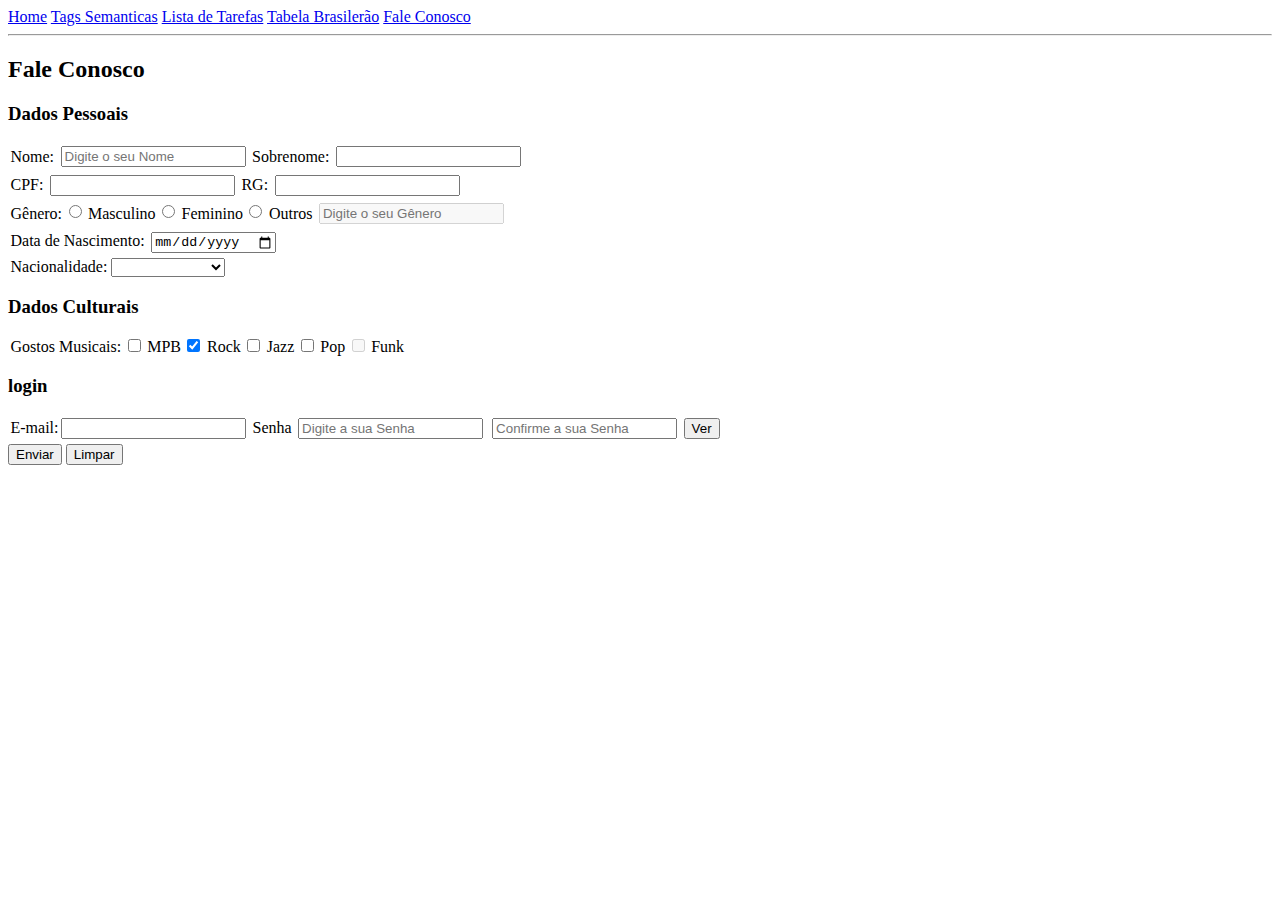
==== aula1/pages/faleConosco.html @ b3121d50 "aula do dia 20" ====
<!DOCTYPE html>
<html lang="pt-br">
<head>
    <meta charset="UTF-8">
    <meta name="viewport" content="width=device-width, initial-scale=1.0">
    <title>Fale Conosco</title>
</head>
<body>
    <style>
        body{
            height: 900px;
        }
        div, input{
            margin: 2.5px;
        }
    </style>
    <nav>
        <a href="/index.html">Home</a>
        <a href="/pages/semantica.html">Tags Semanticas</a>
        <a href="/pages/listadetarefas.html">Lista de Tarefas</a>
        <a href="/pages/tabelabrasilerao.html">Tabela Brasilerão</a>
        <a href="/pages/faleConosco.html">Fale Conosco</a>
    </nav>
    <hr>
    <main>
        <h2>Fale Conosco</h2>
        <form>
            <h3>Dados Pessoais</h3>
            <div>
                <label for="nome">Nome: </label><input name="nome" type="text" placeholder="Digite o seu Nome">
                <label for="sobrenome">Sobrenome: </label><input type="text" name="sobrenome">
            </div>
            <div>
                <label for="cpf">CPF: </label><input type="number" name="cpf" id="">
                <label for="rg">RG: </label><input type="number" name="rg" id="">
            </div>
            <div>
                <label for="genero">Gênero: </label>
                <input type="radio" name="genero" id="" value="M"> Masculino
                <input type="radio" name="genero" id="" value="F"> Feminino
                <input type="radio" name="genero" id=""> Outros <input type="text" disabled placeholder="Digite o seu Gênero">
            </div>
            <div>
                <label for="nascimento">Data de Nascimento: </label> <input type="date" name="nascimento" id="">
            </div>
            <div>
                <label for="nacionalidade">Nacionalidade: </label>
                <select name="nacionalidade" id="">
                    <option value="" selected></option>
                    <option value="BR">Brasil</option>
                    <option value="IQ">Iraque</option>
                    <option value="VZ">Venezuela</option>
                    <option value="AR">Argentina</option>
                    <option value="CB">Cuba</option>
                    <option value="CN">Corea do Norte</option>
                </select>
                <label for="naturalidade" hidden>Naturalidade:</label>
                <select name="naturalidade" id="" hidden>
                    <option value="" selected></option>
                    <option value="">Amazonas</option>
                    <option value="">Paraná</option>
                    <option value="">Acre</option>
                    <option value="">Piaui</option>
                    <option value="">Roraima</option>
                    <option value="">Rondônia</option>
                    <option value="">Mato Grosso</option>
                </select>
            </div>
            <h3>Dados Culturais</h3>
            <div>
                <label for="musica">Gostos Musicais: </label>
                <input type="checkbox" name="musica" id=""> MPB
                <input type="checkbox" name="musica" id="" checked> Rock
                <input type="checkbox" name="musica" id=""> Jazz
                <input type="checkbox" name="musica" id=""> Pop
                <input type="checkbox" name="musica" id="" disabled> Funk
            </div>
            <h3>login</h3>
            <div>
                <label for="email">E-mail:</label><input type="email" name="email" id="" required>
                <label for="senha">Senha</label>
                <input type="password" name="senha" id="" placeholder="Digite a sua Senha">
                <input type="password" name="senha" id="" placeholder="Confirme a sua Senha">
                <button type="button" onclick="">Ver</button>
            </div>
            <button type="submit">Enviar</button>
            <button type="reset">Limpar</button>
        </form>
    </main>
    
</body>
</html>
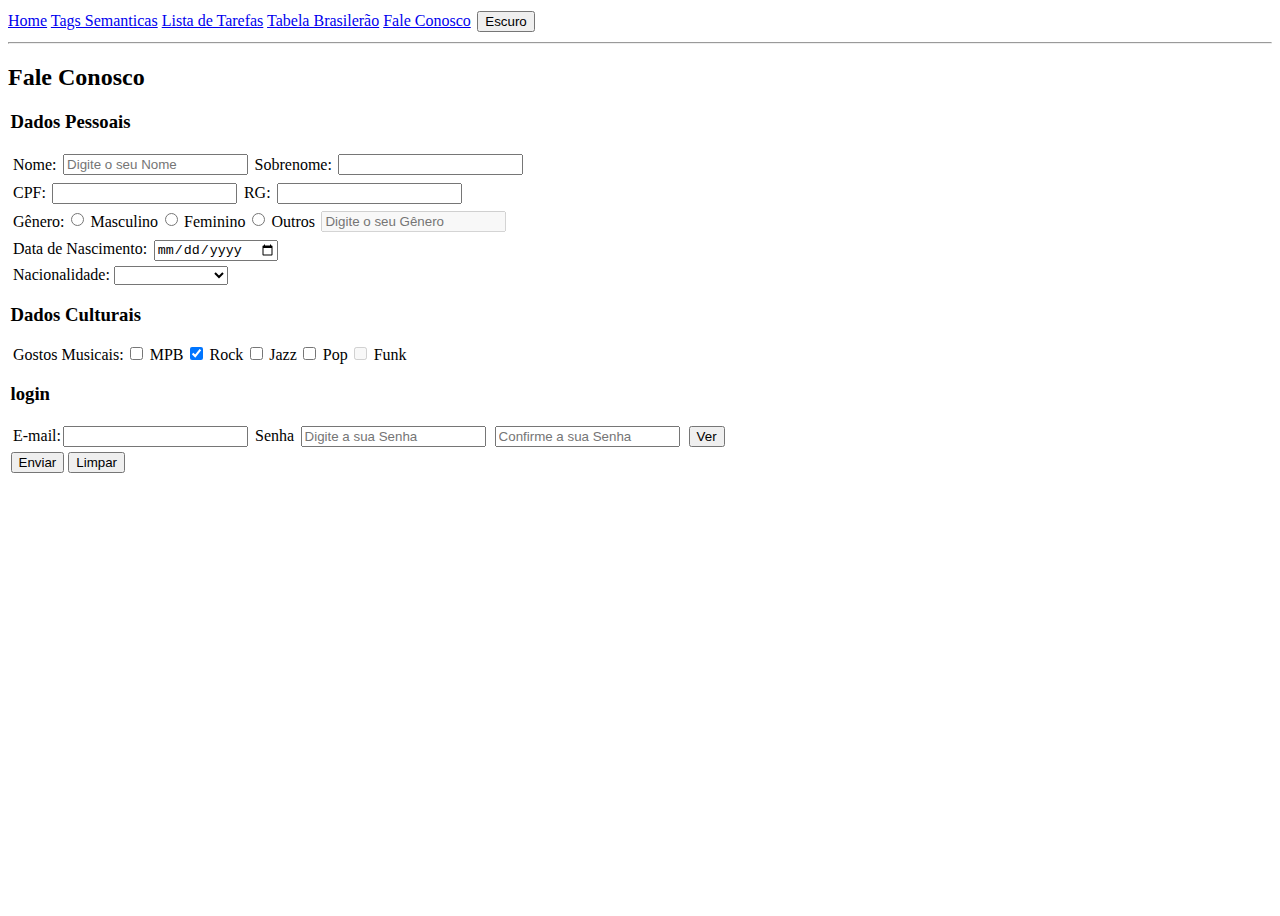
==== commit 0950771a: "aula do dia 1/11" ====
--- a/aula1/pages/faleConosco.html
+++ b/aula1/pages/faleConosco.html
@@ -5,13 +5,17 @@
     <meta name="viewport" content="width=device-width, initial-scale=1.0">
     <title>Fale Conosco</title>
 </head>
-<body>
+<body id="principal">
     <style>
         body{
             height: 900px;
         }
         div, input{
             margin: 2.5px;
+        }
+        .modoEscuro{
+            background-color: rgb(41, 41, 41);
+            color: white;
         }
     </style>
     <nav>
@@ -20,15 +24,16 @@
         <a href="/pages/listadetarefas.html">Lista de Tarefas</a>
         <a href="/pages/tabelabrasilerao.html">Tabela Brasilerão</a>
         <a href="/pages/faleConosco.html">Fale Conosco</a>
+        <input type="button" id="btnModo" value="Escuro" onclick="modoEscuro()">
     </nav>
     <hr>
     <main>
         <h2>Fale Conosco</h2>
-        <form>
+        <div>
             <h3>Dados Pessoais</h3>
             <div>
-                <label for="nome">Nome: </label><input name="nome" type="text" placeholder="Digite o seu Nome">
-                <label for="sobrenome">Sobrenome: </label><input type="text" name="sobrenome">
+                <label for="nome">Nome: </label><input name="nome" type="text" id="nome" placeholder="Digite o seu Nome">
+                <label for="sobrenome">Sobrenome: </label><input type="text" id='sobrenome' name="sobrenome">
             </div>
             <div>
                 <label for="cpf">CPF: </label><input type="number" name="cpf" id="">
@@ -36,16 +41,16 @@
             </div>
             <div>
                 <label for="genero">Gênero: </label>
-                <input type="radio" name="genero" id="" value="M"> Masculino
-                <input type="radio" name="genero" id="" value="F"> Feminino
-                <input type="radio" name="genero" id=""> Outros <input type="text" disabled placeholder="Digite o seu Gênero">
+                <input type="radio" name="genero" id="" value="M" onclick="verOutros()"> Masculino
+                <input type="radio" name="genero" id="" value="F" onclick="verOutros()"> Feminino
+                <input type="radio" name="genero" id="" onclick="verOutros()"> Outros <input type="text" id="outros" disabled placeholder="Digite o seu Gênero">
             </div>
             <div>
                 <label for="nascimento">Data de Nascimento: </label> <input type="date" name="nascimento" id="">
             </div>
             <div>
                 <label for="nacionalidade">Nacionalidade: </label>
-                <select name="nacionalidade" id="">
+                <select name="nacionalidade" id="nacionalidade" onclick="verEstados()">
                     <option value="" selected></option>
                     <option value="BR">Brasil</option>
                     <option value="IQ">Iraque</option>
@@ -55,15 +60,8 @@
                     <option value="CN">Corea do Norte</option>
                 </select>
                 <label for="naturalidade" hidden>Naturalidade:</label>
-                <select name="naturalidade" id="" hidden>
+                <select name="naturalidade" id="naturalidade" hidden>
                     <option value="" selected></option>
-                    <option value="">Amazonas</option>
-                    <option value="">Paraná</option>
-                    <option value="">Acre</option>
-                    <option value="">Piaui</option>
-                    <option value="">Roraima</option>
-                    <option value="">Rondônia</option>
-                    <option value="">Mato Grosso</option>
                 </select>
             </div>
             <h3>Dados Culturais</h3>
@@ -79,14 +77,15 @@
             <div>
                 <label for="email">E-mail:</label><input type="email" name="email" id="" required>
                 <label for="senha">Senha</label>
-                <input type="password" name="senha" id="" placeholder="Digite a sua Senha">
-                <input type="password" name="senha" id="" placeholder="Confirme a sua Senha">
-                <button type="button" onclick="">Ver</button>
+                <input type="password" name="senha" id="senha1" placeholder="Digite a sua Senha">
+                <input type="password" name="senha" id="senha2" placeholder="Confirme a sua Senha">
+                <input type="button" onclick="verSenha()" id="btnVer" value="Ver">
             </div>
             <button type="submit">Enviar</button>
-            <button type="reset">Limpar</button>
-        </form>
+            <button type="button" onclick="limpar()">Limpar</button>
+        </div>
     </main>
-    
+
+    <script src="/scripts/faleconosco.js"></script>
 </body>
 </html>